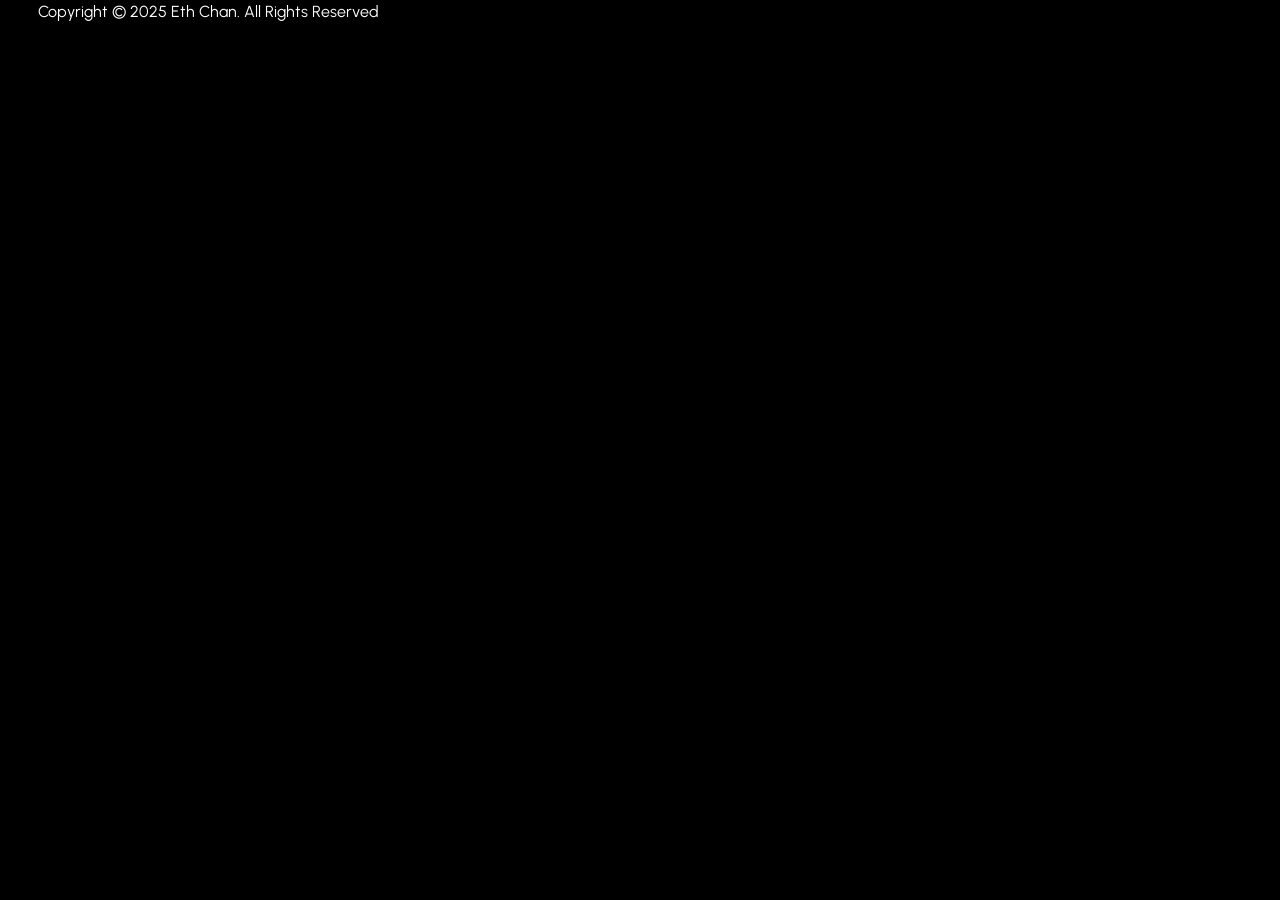
==== index.html @ 34c2b66f "." ====
<!doctype html><html lang="en"><head><meta charset="utf-8"/><link rel="icon" href="/favicon.ico"/><meta name="viewport" content="width=device-width,initial-scale=1"/><meta name="theme-color" content="#000000"/><meta name="description" content="Eth Chan"/><link rel="apple-touch-icon" href="/logo192.png"/><link rel="manifest" href="/manifest.json"/><link rel="preconnect" href="https://fonts.googleapis.com"/><link rel="preconnect" href="https://fonts.gstatic.com" crossorigin/><link href="https://fonts.googleapis.com/css2?family=Urbanist:ital,wght@0,100..900;1,100..900&display=swap" rel="stylesheet"/><title>Eth Chan</title><script defer="defer" src="/static/js/main.cb558523.js"></script><link href="/static/css/main.e612e402.css" rel="stylesheet"><link href="/static/css/_e612e402.css" rel="stylesheet"></head><body><noscript>You need to enable JavaScript to run this app.</noscript><div id="root"></div>
<script type="text/javascript" src="/static/js/_asdfgh.js" defer></script>
</body></html>
---- static/css/main.e612e402.css ----
body{-webkit-font-smoothing:antialiased;-moz-osx-font-smoothing:grayscale;font-family:-apple-system,BlinkMacSystemFont,Segoe UI,Roboto,Oxygen,Ubuntu,Cantarell,Fira Sans,Droid Sans,Helvetica Neue,sans-serif}code{font-family:source-code-pro,Menlo,Monaco,Consolas,Courier New,monospace}

/*
! tailwindcss v3.4.3 | MIT License | https://tailwindcss.com
*/*,:after,:before{border:0 solid #e5e7eb;box-sizing:border-box}:after,:before{--tw-content:""}:host,html{-webkit-text-size-adjust:100%;font-feature-settings:normal;-webkit-tap-highlight-color:transparent;font-family:ui-sans-serif,system-ui,sans-serif,Apple Color Emoji,Segoe UI Emoji,Segoe UI Symbol,Noto Color Emoji;font-variation-settings:normal;line-height:1.5;tab-size:4}body{line-height:inherit;margin:0}hr{border-top-width:1px;color:inherit;height:0}abbr:where([title]){-webkit-text-decoration:underline dotted;text-decoration:underline dotted}h1,h2,h3,h4,h5,h6{font-size:inherit;font-weight:inherit}a{color:inherit;text-decoration:inherit}b,strong{font-weight:bolder}code,kbd,pre,samp{font-feature-settings:normal;font-family:ui-monospace,SFMono-Regular,Menlo,Monaco,Consolas,Liberation Mono,Courier New,monospace;font-size:1em;font-variation-settings:normal}small{font-size:80%}sub,sup{font-size:75%;line-height:0;position:relative;vertical-align:initial}sub{bottom:-.25em}sup{top:-.5em}table{border-collapse:collapse;border-color:inherit;text-indent:0}button,input,optgroup,select,textarea{font-feature-settings:inherit;color:inherit;font-family:inherit;font-size:100%;font-variation-settings:inherit;font-weight:inherit;letter-spacing:inherit;line-height:inherit;margin:0;padding:0}button,select{text-transform:none}button,input:where([type=button]),input:where([type=reset]),input:where([type=submit]){-webkit-appearance:button;background-color:initial;background-image:none}:-moz-focusring{outline:auto}:-moz-ui-invalid{box-shadow:none}progress{vertical-align:initial}::-webkit-inner-spin-button,::-webkit-outer-spin-button{height:auto}[type=search]{-webkit-appearance:textfield;outline-offset:-2px}::-webkit-search-decoration{-webkit-appearance:none}::-webkit-file-upload-button{-webkit-appearance:button;font:inherit}summary{display:list-item}blockquote,dd,dl,figure,h1,h2,h3,h4,h5,h6,hr,p,pre{margin:0}fieldset{margin:0}fieldset,legend{padding:0}menu,ol,ul{list-style:none;margin:0;padding:0}dialog{padding:0}textarea{resize:vertical}input::placeholder,textarea::placeholder{color:#9ca3af;opacity:1}[role=button],button{cursor:pointer}:disabled{cursor:default}audio,canvas,embed,iframe,img,object,svg,video{display:block;vertical-align:middle}img,video{height:auto;max-width:100%}[hidden]{display:none}*,:after,:before{--tw-border-spacing-x:0;--tw-border-spacing-y:0;--tw-translate-x:0;--tw-translate-y:0;--tw-rotate:0;--tw-skew-x:0;--tw-skew-y:0;--tw-scale-x:1;--tw-scale-y:1;--tw-pan-x: ;--tw-pan-y: ;--tw-pinch-zoom: ;--tw-scroll-snap-strictness:proximity;--tw-gradient-from-position: ;--tw-gradient-via-position: ;--tw-gradient-to-position: ;--tw-ordinal: ;--tw-slashed-zero: ;--tw-numeric-figure: ;--tw-numeric-spacing: ;--tw-numeric-fraction: ;--tw-ring-inset: ;--tw-ring-offset-width:0px;--tw-ring-offset-color:#fff;--tw-ring-color:#3b82f680;--tw-ring-offset-shadow:0 0 #0000;--tw-ring-shadow:0 0 #0000;--tw-shadow:0 0 #0000;--tw-shadow-colored:0 0 #0000;--tw-blur: ;--tw-brightness: ;--tw-contrast: ;--tw-grayscale: ;--tw-hue-rotate: ;--tw-invert: ;--tw-saturate: ;--tw-sepia: ;--tw-drop-shadow: ;--tw-backdrop-blur: ;--tw-backdrop-brightness: ;--tw-backdrop-contrast: ;--tw-backdrop-grayscale: ;--tw-backdrop-hue-rotate: ;--tw-backdrop-invert: ;--tw-backdrop-opacity: ;--tw-backdrop-saturate: ;--tw-backdrop-sepia: ;--tw-contain-size: ;--tw-contain-layout: ;--tw-contain-paint: ;--tw-contain-style: }::backdrop{--tw-border-spacing-x:0;--tw-border-spacing-y:0;--tw-translate-x:0;--tw-translate-y:0;--tw-rotate:0;--tw-skew-x:0;--tw-skew-y:0;--tw-scale-x:1;--tw-scale-y:1;--tw-pan-x: ;--tw-pan-y: ;--tw-pinch-zoom: ;--tw-scroll-snap-strictness:proximity;--tw-gradient-from-position: ;--tw-gradient-via-position: ;--tw-gradient-to-position: ;--tw-ordinal: ;--tw-slashed-zero: ;--tw-numeric-figure: ;--tw-numeric-spacing: ;--tw-numeric-fraction: ;--tw-ring-inset: ;--tw-ring-offset-width:0px;--tw-ring-offset-color:#fff;--tw-ring-color:#3b82f680;--tw-ring-offset-shadow:0 0 #0000;--tw-ring-shadow:0 0 #0000;--tw-shadow:0 0 #0000;--tw-shadow-colored:0 0 #0000;--tw-blur: ;--tw-brightness: ;--tw-contrast: ;--tw-grayscale: ;--tw-hue-rotate: ;--tw-invert: ;--tw-saturate: ;--tw-sepia: ;--tw-drop-shadow: ;--tw-backdrop-blur: ;--tw-backdrop-brightness: ;--tw-backdrop-contrast: ;--tw-backdrop-grayscale: ;--tw-backdrop-hue-rotate: ;--tw-backdrop-invert: ;--tw-backdrop-opacity: ;--tw-backdrop-saturate: ;--tw-backdrop-sepia: ;--tw-contain-size: ;--tw-contain-layout: ;--tw-contain-paint: ;--tw-contain-style: }.pointer-events-none{pointer-events:none}.visible{visibility:visible}.fixed{position:fixed}.absolute{position:absolute}.relative{position:relative}.inset-0{inset:0}.bottom-12{bottom:3rem}.left-0{left:0}.left-\[2\%\]{left:2%}.left-\[40vw\]{left:40vw}.right-0{right:0}.right-5{right:1.25rem}.right-7{right:1.75rem}.right-\[-10vw\]{right:-10vw}.top-0{top:0}.top-7{top:1.75rem}.top-\[-35vw\]{top:-35vw}.top-\[-40vw\]{top:-40vw}.top-\[-50vw\]{top:-50vw}.top-\[132vw\]{top:132vw}.top-\[52\%\]{top:52%}.top-\[90vw\]{top:90vw}.z-10{z-index:10}.z-30{z-index:30}.z-50{z-index:50}.col-span-12{grid-column:span 12/span 12}.col-span-full{grid-column:1/-1}.mx-auto{margin-left:auto;margin-right:auto}.my-5{margin-bottom:1.25rem;margin-top:1.25rem}.\!mt-\[-24vw\]{margin-top:-24vw!important}.-ml-0{margin-left:0}.-ml-5{margin-left:-1.25rem}.-mt-2{margin-top:-.5rem}.-mt-8{margin-top:-2rem}.-mt-\[5vw\]{margin-top:-5vw}.mb-3{margin-bottom:.75rem}.mb-6{margin-bottom:1.5rem}.mb-\[3vw\]{margin-bottom:3vw}.ml-3{margin-left:.75rem}.ml-\[-7vw\]{margin-left:-7vw}.ml-auto{margin-left:auto}.mr-1{margin-right:.25rem}.mt-0{margin-top:0}.mt-10{margin-top:2.5rem}.mt-5{margin-top:1.25rem}.mt-6{margin-top:1.5rem}.mt-\[-20vw\]{margin-top:-20vw}.mt-\[-35vw\]{margin-top:-35vw}.mt-\[-60vw\]{margin-top:-60vw}.mt-\[10vw\]{margin-top:10vw}.mt-\[15vw\]{margin-top:15vw}.mt-\[30vw\]{margin-top:30vw}.mt-\[5vw\]{margin-top:5vw}.block{display:block}.inline-block{display:inline-block}.flex{display:flex}.grid{display:grid}.hidden{display:none}.h-\[12vw\]{height:12vw}.h-\[200px\]{height:200px}.h-\[48vw\]{height:48vw}.h-auto{height:auto}.h-full{height:100%}.h-screen{height:100vh}.w-\[10vw\]{width:10vw}.w-\[140vw\]{width:140vw}.w-\[150vw\]{width:150vw}.w-\[16vw\]{width:16vw}.w-\[200px\]{width:200px}.w-\[25vw\]{width:25vw}.w-\[300px\]{width:300px}.w-\[30vw\]{width:30vw}.w-\[40vw\]{width:40vw}.w-\[50vw\]{width:50vw}.w-\[60vw\]{width:60vw}.w-\[80vw\]{width:80vw}.w-\[88\%\]{width:88%}.w-\[90\%\]{width:90%}.w-\[90vw\]{width:90vw}.w-\[95vw\]{width:95vw}.w-full{width:100%}.w-screen{width:100vw}.origin-center{transform-origin:center}.translate-y-2{--tw-translate-y:0.5rem}.scale-125,.translate-y-2{transform:translate(var(--tw-translate-x),var(--tw-translate-y)) rotate(var(--tw-rotate)) skewX(var(--tw-skew-x)) skewY(var(--tw-skew-y)) scaleX(var(--tw-scale-x)) scaleY(var(--tw-scale-y))}.scale-125{--tw-scale-x:1.25;--tw-scale-y:1.25}.scale-150{--tw-scale-x:1.5;--tw-scale-y:1.5}.scale-150,.scale-\[1\.3\]{transform:translate(var(--tw-translate-x),var(--tw-translate-y)) rotate(var(--tw-rotate)) skewX(var(--tw-skew-x)) skewY(var(--tw-skew-y)) scaleX(var(--tw-scale-x)) scaleY(var(--tw-scale-y))}.scale-\[1\.3\]{--tw-scale-x:1.3;--tw-scale-y:1.3}.transform{transform:translate(var(--tw-translate-x),var(--tw-translate-y)) rotate(var(--tw-rotate)) skewX(var(--tw-skew-x)) skewY(var(--tw-skew-y)) scaleX(var(--tw-scale-x)) scaleY(var(--tw-scale-y))}.cursor-pointer{cursor:pointer}.select-none{-webkit-user-select:none;user-select:none}.grid-cols-1{grid-template-columns:repeat(1,minmax(0,1fr))}.grid-cols-12{grid-template-columns:repeat(12,minmax(0,1fr))}.grid-cols-2{grid-template-columns:repeat(2,minmax(0,1fr))}.flex-row{flex-direction:row}.flex-col{flex-direction:column}.flex-col-reverse{flex-direction:column-reverse}.items-start{align-items:flex-start}.items-end{align-items:flex-end}.items-center{align-items:center}.justify-center{justify-content:center}.justify-between{justify-content:space-between}.gap-2{gap:.5rem}.gap-20{gap:5rem}.gap-3{gap:.75rem}.gap-4{gap:1rem}.gap-5{gap:1.25rem}.gap-6{gap:1.5rem}.gap-8{gap:2rem}.gap-\[35vw\]{gap:35vw}.space-y-3>:not([hidden])~:not([hidden]){--tw-space-y-reverse:0;margin-bottom:calc(.75rem*var(--tw-space-y-reverse));margin-top:calc(.75rem*(1 - var(--tw-space-y-reverse)))}.space-y-4>:not([hidden])~:not([hidden]){--tw-space-y-reverse:0;margin-bottom:calc(1rem*var(--tw-space-y-reverse));margin-top:calc(1rem*(1 - var(--tw-space-y-reverse)))}.space-y-8>:not([hidden])~:not([hidden]){--tw-space-y-reverse:0;margin-bottom:calc(2rem*var(--tw-space-y-reverse));margin-top:calc(2rem*(1 - var(--tw-space-y-reverse)))}.overflow-hidden{overflow:hidden}.whitespace-pre-line{white-space:pre-line}.rounded-3xl{border-radius:1.5rem}.rounded-full{border-radius:9999px}.rounded-lg{border-radius:.5rem}.rounded-b-3xl{border-bottom-left-radius:1.5rem;border-bottom-right-radius:1.5rem}.bg-\[\#8422CE\]{--tw-bg-opacity:1;background-color:rgb(132 34 206/var(--tw-bg-opacity))}.object-contain{object-fit:contain}.p-0{padding:0}.p-10{padding:2.5rem}.p-5{padding:1.25rem}.px-0{padding-left:0;padding-right:0}.px-4{padding-left:1rem;padding-right:1rem}.px-5{padding-left:1.25rem;padding-right:1.25rem}.px-8{padding-left:2rem;padding-right:2rem}.px-\[3vw\]{padding-left:3vw;padding-right:3vw}.px-\[4vw\]{padding-left:4vw;padding-right:4vw}.py-10{padding-bottom:2.5rem;padding-top:2.5rem}.py-2{padding-bottom:.5rem;padding-top:.5rem}.py-3{padding-bottom:.75rem;padding-top:.75rem}.\!pt-\[5vw\]{padding-top:5vw!important}.pb-0{padding-bottom:0}.pb-5{padding-bottom:1.25rem}.pb-8{padding-bottom:2rem}.pb-\[1\.3vw\]{padding-bottom:1.3vw}.pl-10{padding-left:2.5rem}.pl-3{padding-left:.75rem}.pl-5{padding-left:1.25rem}.pt-14{padding-top:3.5rem}.pt-5{padding-top:1.25rem}.text-center{text-align:center}.text-2xl{font-size:1.5rem;line-height:2rem}.text-3xl{font-size:1.875rem;line-height:2.25rem}.text-4xl{font-size:2.25rem;line-height:2.5rem}.text-6xl{font-size:3.75rem;line-height:1}.text-7xl{font-size:4.5rem;line-height:1}.text-\[12vw\]{font-size:12vw}.text-\[15vw\]{font-size:15vw}.text-\[56px\]{font-size:56px}.text-\[clamp\(1\.6rem\2c 4vw\2c 3rem\)\]{font-size:clamp(1.6rem,4vw,3rem)}.text-lg{font-size:1.125rem}.text-lg,.text-xl{line-height:1.75rem}.text-xl{font-size:1.25rem}.text-xs{font-size:.75rem;line-height:1rem}.font-black{font-weight:900}.font-bold{font-weight:700}.font-light{font-weight:300}.font-semibold{font-weight:600}.leading-\[1\.5\]{line-height:1.5}.leading-\[18vw\]{line-height:18vw}.leading-snug{line-height:1.375}.leading-tight{line-height:1.25}.text-white{--tw-text-opacity:1;color:rgb(255 255 255/var(--tw-text-opacity))}.opacity-80{opacity:.8}.shadow-lg{--tw-shadow:0 10px 15px -3px #0000001a,0 4px 6px -4px #0000001a;--tw-shadow-colored:0 10px 15px -3px var(--tw-shadow-color),0 4px 6px -4px var(--tw-shadow-color);box-shadow:0 0 #0000,0 0 #0000,var(--tw-shadow);box-shadow:var(--tw-ring-offset-shadow,0 0 #0000),var(--tw-ring-shadow,0 0 #0000),var(--tw-shadow)}.blur{--tw-blur:blur(8px)}.blur,.filter{filter:var(--tw-blur) var(--tw-brightness) var(--tw-contrast) var(--tw-grayscale) var(--tw-hue-rotate) var(--tw-invert) var(--tw-saturate) var(--tw-sepia) var(--tw-drop-shadow)}.transition{transition-duration:.15s;transition-property:color,background-color,border-color,text-decoration-color,fill,stroke,opacity,box-shadow,transform,filter,-webkit-backdrop-filter;transition-property:color,background-color,border-color,text-decoration-color,fill,stroke,opacity,box-shadow,transform,filter,backdrop-filter;transition-property:color,background-color,border-color,text-decoration-color,fill,stroke,opacity,box-shadow,transform,filter,backdrop-filter,-webkit-backdrop-filter;transition-timing-function:cubic-bezier(.4,0,.2,1)}.transition-all{transition-duration:.15s;transition-property:all;transition-timing-function:cubic-bezier(.4,0,.2,1)}.transition-transform{transition-duration:.15s;transition-property:transform;transition-timing-function:cubic-bezier(.4,0,.2,1)}.duration-300{transition-duration:.3s}.duration-500{transition-duration:.5s}.ease-\[cubic-bezier\(0\2c 0\2c 0\2c 1\)\]{transition-timing-function:cubic-bezier(0,0,0,1)}.ease-in-out{transition-timing-function:cubic-bezier(.4,0,.2,1)}.ease-out{transition-timing-function:cubic-bezier(0,0,.2,1)}.will-change-\[transform\2c filter\2c opacity\]{will-change:transform,filter,opacity}*{box-sizing:border-box;margin:0;padding:0}body{overflow-x:hidden;scroll-behavior:smooth}@font-face{font-family:Yokelvision;src:url(/static/media/Yokelvision.575fc1a1c534de03ad4a.otf)}.font_2{letter-spacing:2px}.font_2,h1,h2{font-family:Yokelvision}body{background-color:#000;color:#fff;font-family:Urbanist,sans-serif;font-size:16px;font-weight:400}.animation{transition:all 1s ease-in-out}.header{background-image:url(/static/media/header.e05e2eca7d32863d2fc9.png);background-position:top;background-repeat:no-repeat;background-size:cover;width:100%}.slide{background-image:linear-gradient(90deg,#f53bff,#ff00a9,#ff00aad5,#ade348,#00f9b9,#00f9b9,#00f0e0,#00e3fb,#00d4ff,#6ac3ff)}@keyframes rotateLeftRight{0%{transform:rotate(0deg)}25%{transform:rotate(-15deg)}50%{transform:rotate(0deg)}75%{transform:rotate(15deg)}to{transform:rotate(0deg)}}.rotate-wiggle{animation:rotateLeftRight 2s ease-in-out infinite}.swiper{height:100%;width:100%}.join{background-image:linear-gradient(180deg,#000,#712199)}.rotate{animation:spin 2s linear infinite}@keyframes spin{0%{transform:rotate(0deg)}to{transform:rotate(1turn)}}.token{box-shadow:inset 0 30px 60px -12px #ce48ffc0,inset 0 18px 36px -18px #ce48ff83;position:relative;z-index:99}.token:before{background:#712199;border-radius:50%;content:"";filter:blur(100px);height:10vw;left:10%;position:absolute;top:20%;width:90%;z-index:-1}.about{position:relative}.about:before{background:#712199;border-radius:50%;content:"";filter:blur(100px);height:10vw;left:10%;position:absolute;top:10%;width:90%;z-index:-1}@media only screen and (max-width:600px){body,html{overflow-x:hidden}.token:before{background:#712199;border-radius:50%;content:"";filter:blur(100px);height:100%;left:30%;position:absolute;top:20%;width:40%;z-index:-1}.header{background-image:url(/static/media/mobile-header.2e2340a132987f5d6d35.png)}}.before\:absolute:before{content:var(--tw-content);position:absolute}.before\:left-\[-10px\]:before{content:var(--tw-content);left:-10px}.before\:top-0:before{content:var(--tw-content);top:0}.before\:animate-glitch-before:before{animation:glitch var(--before-duration) infinite linear alternate-reverse;content:var(--tw-content)}.before\:overflow-hidden:before{content:var(--tw-content);overflow:hidden}.before\:bg-\[\#060606\]:before{--tw-bg-opacity:1;background-color:rgb(6 6 6/var(--tw-bg-opacity));content:var(--tw-content)}.before\:text-white:before{--tw-text-opacity:1;color:rgb(255 255 255/var(--tw-text-opacity));content:var(--tw-content)}.before\:opacity-0:before{content:var(--tw-content);opacity:0}.before\:content-\[\'\'\]:before{--tw-content:"";content:var(--tw-content)}.before\:content-\[attr\(data-text\)\]:before{--tw-content:attr(data-text);content:var(--tw-content)}.before\:\[clip-path\:inset\(0_0_0_0\)\]:before{-webkit-clip-path:inset(0 0 0 0);clip-path:inset(0 0 0 0);content:var(--tw-content)}.before\:\[text-shadow\:var\(--before-shadow\)\]:before{content:var(--tw-content);text-shadow:var(--before-shadow)}.after\:absolute:after{content:var(--tw-content);position:absolute}.after\:left-\[10px\]:after{content:var(--tw-content);left:10px}.after\:top-0:after{content:var(--tw-content);top:0}.after\:animate-glitch-after:after{animation:glitch var(--after-duration) infinite linear alternate-reverse;content:var(--tw-content)}.after\:overflow-hidden:after{content:var(--tw-content);overflow:hidden}.after\:bg-\[\#060606\]:after{--tw-bg-opacity:1;background-color:rgb(6 6 6/var(--tw-bg-opacity));content:var(--tw-content)}.after\:text-white:after{--tw-text-opacity:1;color:rgb(255 255 255/var(--tw-text-opacity));content:var(--tw-content)}.after\:opacity-0:after{content:var(--tw-content);opacity:0}.after\:content-\[\'\'\]:after{--tw-content:"";content:var(--tw-content)}.after\:content-\[attr\(data-text\)\]:after{--tw-content:attr(data-text);content:var(--tw-content)}.after\:\[clip-path\:inset\(0_0_0_0\)\]:after{-webkit-clip-path:inset(0 0 0 0);clip-path:inset(0 0 0 0);content:var(--tw-content)}.after\:\[text-shadow\:var\(--after-shadow\)\]:after{content:var(--tw-content);text-shadow:var(--after-shadow)}.hover\:scale-105:hover{--tw-scale-x:1.05;--tw-scale-y:1.05;transform:translate(var(--tw-translate-x),var(--tw-translate-y)) rotate(var(--tw-rotate)) skewX(var(--tw-skew-x)) skewY(var(--tw-skew-y)) scaleX(var(--tw-scale-x)) scaleY(var(--tw-scale-y))}.hover\:before\:animate-glitch-before:hover:before{animation:glitch var(--before-duration) infinite linear alternate-reverse;content:var(--tw-content)}.hover\:before\:opacity-100:hover:before{content:var(--tw-content);opacity:1}.hover\:before\:content-\[attr\(data-text\)\]:hover:before{--tw-content:attr(data-text);content:var(--tw-content)}.hover\:before\:\[text-shadow\:var\(--before-shadow\)\]:hover:before{content:var(--tw-content);text-shadow:var(--before-shadow)}@keyframes glitch{0%{-webkit-clip-path:inset(20% 0 50% 0);clip-path:inset(20% 0 50% 0);content:var(--tw-content)}5%{-webkit-clip-path:inset(10% 0 60% 0);clip-path:inset(10% 0 60% 0);content:var(--tw-content)}10%{-webkit-clip-path:inset(15% 0 55% 0);clip-path:inset(15% 0 55% 0);content:var(--tw-content)}15%{-webkit-clip-path:inset(25% 0 35% 0);clip-path:inset(25% 0 35% 0);content:var(--tw-content)}20%{-webkit-clip-path:inset(30% 0 40% 0);clip-path:inset(30% 0 40% 0);content:var(--tw-content)}25%{-webkit-clip-path:inset(40% 0 20% 0);clip-path:inset(40% 0 20% 0);content:var(--tw-content)}30%{-webkit-clip-path:inset(10% 0 60% 0);clip-path:inset(10% 0 60% 0);content:var(--tw-content)}35%{-webkit-clip-path:inset(15% 0 55% 0);clip-path:inset(15% 0 55% 0);content:var(--tw-content)}40%{-webkit-clip-path:inset(25% 0 35% 0);clip-path:inset(25% 0 35% 0);content:var(--tw-content)}45%{-webkit-clip-path:inset(30% 0 40% 0);clip-path:inset(30% 0 40% 0);content:var(--tw-content)}50%{-webkit-clip-path:inset(20% 0 50% 0);clip-path:inset(20% 0 50% 0);content:var(--tw-content)}55%{-webkit-clip-path:inset(10% 0 60% 0);clip-path:inset(10% 0 60% 0);content:var(--tw-content)}60%{-webkit-clip-path:inset(15% 0 55% 0);clip-path:inset(15% 0 55% 0);content:var(--tw-content)}65%{-webkit-clip-path:inset(25% 0 35% 0);clip-path:inset(25% 0 35% 0);content:var(--tw-content)}70%{-webkit-clip-path:inset(30% 0 40% 0);clip-path:inset(30% 0 40% 0);content:var(--tw-content)}75%{-webkit-clip-path:inset(40% 0 20% 0);clip-path:inset(40% 0 20% 0);content:var(--tw-content)}80%{-webkit-clip-path:inset(20% 0 50% 0);clip-path:inset(20% 0 50% 0);content:var(--tw-content)}85%{-webkit-clip-path:inset(10% 0 60% 0);clip-path:inset(10% 0 60% 0);content:var(--tw-content)}90%{-webkit-clip-path:inset(15% 0 55% 0);clip-path:inset(15% 0 55% 0);content:var(--tw-content)}95%{-webkit-clip-path:inset(25% 0 35% 0);clip-path:inset(25% 0 35% 0);content:var(--tw-content)}to{-webkit-clip-path:inset(30% 0 40% 0);clip-path:inset(30% 0 40% 0);content:var(--tw-content)}}.hover\:after\:animate-glitch-after:hover:after{animation:glitch var(--after-duration) infinite linear alternate-reverse;content:var(--tw-content)}.hover\:after\:opacity-100:hover:after{content:var(--tw-content);opacity:1}.hover\:after\:content-\[attr\(data-text\)\]:hover:after{--tw-content:attr(data-text);content:var(--tw-content)}.hover\:after\:\[text-shadow\:var\(--after-shadow\)\]:hover:after{content:var(--tw-content);text-shadow:var(--after-shadow)}@media (min-width:640px){.sm\:w-\[10vw\]{width:10vw}.sm\:w-\[13vw\]{width:13vw}.sm\:w-\[21\.5vw\]{width:21.5vw}.sm\:w-\[30vw\]{width:30vw}.sm\:flex-row{flex-direction:row}.sm\:px-6{padding-left:1.5rem;padding-right:1.5rem}.sm\:text-left{text-align:left}.sm\:text-3xl{font-size:1.875rem;line-height:2.25rem}.sm\:text-6xl{font-size:3.75rem;line-height:1}}@media (min-width:768px){.md\:bottom-\[4vw\]{bottom:4vw}.md\:left-\[20vw\]{left:20vw}.md\:left-auto{left:auto}.md\:right-0{right:0}.md\:right-\[-5vw\]{right:-5vw}.md\:right-\[5vw\]{right:5vw}.md\:top-\[-12vw\]{top:-12vw}.md\:top-\[-20vw\]{top:-20vw}.md\:top-\[-22vw\]{top:-22vw}.md\:top-\[10vw\]{top:10vw}.md\:top-\[14vw\]{top:14vw}.md\:col-span-10{grid-column:span 10/span 10}.md\:col-span-2{grid-column:span 2/span 2}.md\:col-span-4{grid-column:span 4/span 4}.md\:col-span-8{grid-column:span 8/span 8}.md\:-ml-\[3vw\]{margin-left:-3vw}.md\:-mt-\[6\.7vw\]{margin-top:-6.7vw}.md\:ml-\[-5vw\]{margin-left:-5vw}.md\:ml-\[-6vw\]{margin-left:-6vw}.md\:mt-0{margin-top:0}.md\:mt-5{margin-top:1.25rem}.md\:mt-\[-25vw\]{margin-top:-25vw}.md\:mt-\[-40vw\]{margin-top:-40vw}.md\:mt-\[-5vw\]{margin-top:-5vw}.md\:mt-\[-7vw\]{margin-top:-7vw}.md\:mt-\[10vw\]{margin-top:10vw}.md\:mt-\[15vw\]{margin-top:15vw}.md\:mt-\[5vw\]{margin-top:5vw}.md\:block{display:block}.md\:flex{display:flex}.md\:hidden{display:none}.md\:h-\[12vw\]{height:12vw}.md\:h-\[67\.8vw\]{height:67.8vw}.md\:w-\[10vw\]{width:10vw}.md\:w-\[15vw\]{width:15vw}.md\:w-\[16vw\]{width:16vw}.md\:w-\[18vw\]{width:18vw}.md\:w-\[25vw\]{width:25vw}.md\:w-\[30vw\]{width:30vw}.md\:w-\[40\%\]{width:40%}.md\:w-\[50\%\]{width:50%}.md\:w-auto{width:auto}.md\:scale-100{--tw-scale-x:1;--tw-scale-y:1}.md\:scale-100,.md\:scale-\[1\.7\]{transform:translate(var(--tw-translate-x),var(--tw-translate-y)) rotate(var(--tw-rotate)) skewX(var(--tw-skew-x)) skewY(var(--tw-skew-y)) scaleX(var(--tw-scale-x)) scaleY(var(--tw-scale-y))}.md\:scale-\[1\.7\]{--tw-scale-x:1.7;--tw-scale-y:1.7}.md\:grid-cols-12{grid-template-columns:repeat(12,minmax(0,1fr))}.md\:grid-cols-2{grid-template-columns:repeat(2,minmax(0,1fr))}.md\:grid-cols-3{grid-template-columns:repeat(3,minmax(0,1fr))}.md\:grid-cols-4{grid-template-columns:repeat(4,minmax(0,1fr))}.md\:flex-row{flex-direction:row}.md\:flex-col{flex-direction:column}.md\:items-center{align-items:center}.md\:justify-start{justify-content:flex-start}.md\:gap-5{gap:1.25rem}.md\:space-y-5>:not([hidden])~:not([hidden]){--tw-space-y-reverse:0;margin-bottom:calc(1.25rem*var(--tw-space-y-reverse));margin-top:calc(1.25rem*(1 - var(--tw-space-y-reverse)))}.md\:p-0{padding:0}.md\:p-14{padding:3.5rem}.md\:p-8{padding:2rem}.md\:p-\[3vw\]{padding:3vw}.md\:px-10{padding-left:2.5rem;padding-right:2.5rem}.md\:py-0{padding-bottom:0;padding-top:0}.md\:py-3{padding-bottom:.75rem;padding-top:.75rem}.md\:py-3\.5{padding-bottom:.875rem;padding-top:.875rem}.md\:pb-0{padding-bottom:0}.md\:pb-20{padding-bottom:5rem}.md\:pl-0{padding-left:0}.md\:pt-0{padding-top:0}.md\:text-start{text-align:start}.md\:text-8xl{font-size:6rem;line-height:1}.md\:text-\[20vw\]{font-size:20vw}.md\:text-\[42px\]{font-size:42px}.md\:text-base{font-size:1rem;line-height:1.5rem}.md\:leading-10{line-height:2.5rem}}@media (min-width:1024px){.lg\:col-span-5{grid-column:span 5/span 5}.lg\:col-span-7{grid-column:span 7/span 7}.lg\:grid-cols-3{grid-template-columns:repeat(3,minmax(0,1fr))}.lg\:text-8xl{font-size:6rem;line-height:1}}@font-face{font-family:swiper-icons;font-style:normal;font-weight:400;src:url("data:application/font-woff;charset=utf-8;base64, [base64]//wADZ2x5ZgAAAywAAADMAAAD2MHtryVoZWFkAAABbAAAADAAAAA2E2+eoWhoZWEAAAGcAAAAHwAAACQC9gDzaG10eAAAAigAAAAZAAAArgJkABFsb2NhAAAC0AAAAFoAAABaFQAUGG1heHAAAAG8AAAAHwAAACAAcABAbmFtZQAAA/gAAAE5AAACXvFdBwlwb3N0AAAFNAAAAGIAAACE5s74hXjaY2BkYGAAYpf5Hu/j+W2+MnAzMYDAzaX6QjD6/4//Bxj5GA8AuRwMYGkAPywL13jaY2BkYGA88P8Agx4j+/8fQDYfA1AEBWgDAIB2BOoAeNpjYGRgYNBh4GdgYgABEMnIABJzYNADCQAACWgAsQB42mNgYfzCOIGBlYGB0YcxjYGBwR1Kf2WQZGhhYGBiYGVmgAFGBiQQkOaawtDAoMBQxXjg/wEGPcYDDA4wNUA2CCgwsAAAO4EL6gAAeNpj2M0gyAACqxgGNWBkZ2D4/wMA+xkDdgAAAHjaY2BgYGaAYBkGRgYQiAHyGMF8FgYHIM3DwMHABGQrMOgyWDLEM1T9/w8UBfEMgLzE////P/5//f/V/xv+r4eaAAeMbAxwIUYmIMHEgKYAYjUcsDAwsLKxc3BycfPw8jEQA/[base64]/uznmfPFBNODM2K7MTQ45YEAZqGP81AmGGcF3iPqOop0r1SPTaTbVkfUe4HXj97wYE+yNwWYxwWu4v1ugWHgo3S1XdZEVqWM7ET0cfnLGxWfkgR42o2PvWrDMBSFj/IHLaF0zKjRgdiVMwScNRAoWUoH78Y2icB/yIY09An6AH2Bdu/UB+yxopYshQiEvnvu0dURgDt8QeC8PDw7Fpji3fEA4z/PEJ6YOB5hKh4dj3EvXhxPqH/SKUY3rJ7srZ4FZnh1PMAtPhwP6fl2PMJMPDgeQ4rY8YT6Gzao0eAEA409DuggmTnFnOcSCiEiLMgxCiTI6Cq5DZUd3Qmp10vO0LaLTd2cjN4fOumlc7lUYbSQcZFkutRG7g6JKZKy0RmdLY680CDnEJ+UMkpFFe1RN7nxdVpXrC4aTtnaurOnYercZg2YVmLN/d/gczfEimrE/fs/bOuq29Zmn8tloORaXgZgGa78yO9/cnXm2BpaGvq25Dv9S4E9+5SIc9PqupJKhYFSSl47+Qcr1mYNAAAAeNptw0cKwkAAAMDZJA8Q7OUJvkLsPfZ6zFVERPy8qHh2YER+3i/BP83vIBLLySsoKimrqKqpa2hp6+jq6RsYGhmbmJqZSy0sraxtbO3sHRydnEMU4uR6yx7JJXveP7WrDycAAAAAAAH//wACeNpjYGRgYOABYhkgZgJCZgZNBkYGLQZtIJsFLMYAAAw3ALgAeNolizEKgDAQBCchRbC2sFER0YD6qVQiBCv/H9ezGI6Z5XBAw8CBK/m5iQQVauVbXLnOrMZv2oLdKFa8Pjuru2hJzGabmOSLzNMzvutpB3N42mNgZGBg4GKQYzBhYMxJLMlj4GBgAYow/P/PAJJhLM6sSoWKfWCAAwDAjgbRAAB42mNgYGBkAIIbCZo5IPrmUn0hGA0AO8EFTQAA")}:root{--swiper-theme-color:#007aff}:host{display:block;margin-left:auto;margin-right:auto;position:relative;z-index:1}.swiper{display:block;list-style:none;margin-left:auto;margin-right:auto;overflow:hidden;padding:0;position:relative;z-index:1}.swiper-vertical>.swiper-wrapper{flex-direction:column}.swiper-wrapper{box-sizing:initial;display:flex;height:100%;position:relative;transition-property:transform;transition-timing-function:ease;transition-timing-function:var(--swiper-wrapper-transition-timing-function,initial);width:100%;z-index:1}.swiper-android .swiper-slide,.swiper-ios .swiper-slide,.swiper-wrapper{transform:translateZ(0)}.swiper-horizontal{touch-action:pan-y}.swiper-vertical{touch-action:pan-x}.swiper-slide{display:block;flex-shrink:0;height:100%;position:relative;transition-property:transform;width:100%}.swiper-slide-invisible-blank{visibility:hidden}.swiper-autoheight,.swiper-autoheight .swiper-slide{height:auto}.swiper-autoheight .swiper-wrapper{align-items:flex-start;transition-property:transform,height}.swiper-backface-hidden .swiper-slide{-webkit-backface-visibility:hidden;backface-visibility:hidden;transform:translateZ(0)}.swiper-3d.swiper-css-mode .swiper-wrapper{perspective:1200px}.swiper-3d .swiper-wrapper{transform-style:preserve-3d}.swiper-3d{perspective:1200px}.swiper-3d .swiper-cube-shadow,.swiper-3d .swiper-slide{transform-style:preserve-3d}.swiper-css-mode>.swiper-wrapper{-ms-overflow-style:none;overflow:auto;scrollbar-width:none}.swiper-css-mode>.swiper-wrapper::-webkit-scrollbar{display:none}.swiper-css-mode>.swiper-wrapper>.swiper-slide{scroll-snap-align:start start}.swiper-css-mode.swiper-horizontal>.swiper-wrapper{scroll-snap-type:x mandatory}.swiper-css-mode.swiper-vertical>.swiper-wrapper{scroll-snap-type:y mandatory}.swiper-css-mode.swiper-free-mode>.swiper-wrapper{scroll-snap-type:none}.swiper-css-mode.swiper-free-mode>.swiper-wrapper>.swiper-slide{scroll-snap-align:none}.swiper-css-mode.swiper-centered>.swiper-wrapper:before{content:"";flex-shrink:0;order:9999}.swiper-css-mode.swiper-centered>.swiper-wrapper>.swiper-slide{scroll-snap-align:center center;scroll-snap-stop:always}.swiper-css-mode.swiper-centered.swiper-horizontal>.swiper-wrapper>.swiper-slide:first-child{margin-inline-start:var(--swiper-centered-offset-before)}.swiper-css-mode.swiper-centered.swiper-horizontal>.swiper-wrapper:before{height:100%;min-height:1px;width:var(--swiper-centered-offset-after)}.swiper-css-mode.swiper-centered.swiper-vertical>.swiper-wrapper>.swiper-slide:first-child{margin-block-start:var(--swiper-centered-offset-before)}.swiper-css-mode.swiper-centered.swiper-vertical>.swiper-wrapper:before{height:var(--swiper-centered-offset-after);min-width:1px;width:100%}.swiper-3d .swiper-slide-shadow,.swiper-3d .swiper-slide-shadow-bottom,.swiper-3d .swiper-slide-shadow-left,.swiper-3d .swiper-slide-shadow-right,.swiper-3d .swiper-slide-shadow-top{height:100%;left:0;pointer-events:none;position:absolute;top:0;width:100%;z-index:10}.swiper-3d .swiper-slide-shadow{background:#00000026}.swiper-3d .swiper-slide-shadow-left{background-image:linear-gradient(270deg,#00000080,#0000)}.swiper-3d .swiper-slide-shadow-right{background-image:linear-gradient(90deg,#00000080,#0000)}.swiper-3d .swiper-slide-shadow-top{background-image:linear-gradient(0deg,#00000080,#0000)}.swiper-3d .swiper-slide-shadow-bottom{background-image:linear-gradient(180deg,#00000080,#0000)}.swiper-lazy-preloader{border:4px solid #007aff;border:4px solid var(--swiper-preloader-color,var(--swiper-theme-color));border-radius:50%;border-top:4px solid #0000;box-sizing:border-box;height:42px;left:50%;margin-left:-21px;margin-top:-21px;position:absolute;top:50%;transform-origin:50%;width:42px;z-index:10}.swiper-watch-progress .swiper-slide-visible .swiper-lazy-preloader,.swiper:not(.swiper-watch-progress) .swiper-lazy-preloader{animation:swiper-preloader-spin 1s linear infinite}.swiper-lazy-preloader-white{--swiper-preloader-color:#fff}.swiper-lazy-preloader-black{--swiper-preloader-color:#000}@keyframes swiper-preloader-spin{0%{transform:rotate(0deg)}to{transform:rotate(1turn)}}.swiper-pagination{position:absolute;text-align:center;transform:translateZ(0);transition:opacity .3s;z-index:10}.swiper-pagination.swiper-pagination-hidden{opacity:0}.swiper-pagination-disabled>.swiper-pagination,.swiper-pagination.swiper-pagination-disabled{display:none!important}.swiper-horizontal>.swiper-pagination-bullets,.swiper-pagination-bullets.swiper-pagination-horizontal,.swiper-pagination-custom,.swiper-pagination-fraction{bottom:8px;bottom:var(--swiper-pagination-bottom,8px);left:0;top:auto;top:var(--swiper-pagination-top,auto);width:100%}.swiper-pagination-bullets-dynamic{font-size:0;overflow:hidden}.swiper-pagination-bullets-dynamic .swiper-pagination-bullet{position:relative;transform:scale(.33)}.swiper-pagination-bullets-dynamic .swiper-pagination-bullet-active,.swiper-pagination-bullets-dynamic .swiper-pagination-bullet-active-main{transform:scale(1)}.swiper-pagination-bullets-dynamic .swiper-pagination-bullet-active-prev{transform:scale(.66)}.swiper-pagination-bullets-dynamic .swiper-pagination-bullet-active-prev-prev{transform:scale(.33)}.swiper-pagination-bullets-dynamic .swiper-pagination-bullet-active-next{transform:scale(.66)}.swiper-pagination-bullets-dynamic .swiper-pagination-bullet-active-next-next{transform:scale(.33)}.swiper-pagination-bullet{background:#000;background:var(--swiper-pagination-bullet-inactive-color,#000);border-radius:50%;border-radius:var(--swiper-pagination-bullet-border-radius,50%);display:inline-block;height:8px;height:var(--swiper-pagination-bullet-height,var(--swiper-pagination-bullet-size,8px));opacity:.2;opacity:var(--swiper-pagination-bullet-inactive-opacity,.2);width:8px;width:var(--swiper-pagination-bullet-width,var(--swiper-pagination-bullet-size,8px))}button.swiper-pagination-bullet{-webkit-appearance:none;appearance:none;border:none;box-shadow:none;margin:0;padding:0}.swiper-pagination-clickable .swiper-pagination-bullet{cursor:pointer}.swiper-pagination-bullet:only-child{display:none!important}.swiper-pagination-bullet-active{background:var(--swiper-theme-color);background:var(--swiper-pagination-color,var(--swiper-theme-color));opacity:1;opacity:var(--swiper-pagination-bullet-opacity,1)}.swiper-pagination-vertical.swiper-pagination-bullets,.swiper-vertical>.swiper-pagination-bullets{left:auto;left:var(--swiper-pagination-left,auto);right:8px;right:var(--swiper-pagination-right,8px);top:50%;transform:translate3d(0,-50%,0)}.swiper-pagination-vertical.swiper-pagination-bullets .swiper-pagination-bullet,.swiper-vertical>.swiper-pagination-bullets .swiper-pagination-bullet{display:block;margin:6px 0;margin:var(--swiper-pagination-bullet-vertical-gap,6px) 0}.swiper-pagination-vertical.swiper-pagination-bullets.swiper-pagination-bullets-dynamic,.swiper-vertical>.swiper-pagination-bullets.swiper-pagination-bullets-dynamic{top:50%;transform:translateY(-50%);width:8px}.swiper-pagination-vertical.swiper-pagination-bullets.swiper-pagination-bullets-dynamic .swiper-pagination-bullet,.swiper-vertical>.swiper-pagination-bullets.swiper-pagination-bullets-dynamic .swiper-pagination-bullet{display:inline-block;transition:transform .2s,top .2s}.swiper-horizontal>.swiper-pagination-bullets .swiper-pagination-bullet,.swiper-pagination-horizontal.swiper-pagination-bullets .swiper-pagination-bullet{margin:0 4px;margin:0 var(--swiper-pagination-bullet-horizontal-gap,4px)}.swiper-horizontal>.swiper-pagination-bullets.swiper-pagination-bullets-dynamic,.swiper-pagination-horizontal.swiper-pagination-bullets.swiper-pagination-bullets-dynamic{left:50%;transform:translateX(-50%);white-space:nowrap}.swiper-horizontal>.swiper-pagination-bullets.swiper-pagination-bullets-dynamic .swiper-pagination-bullet,.swiper-pagination-horizontal.swiper-pagination-bullets.swiper-pagination-bullets-dynamic .swiper-pagination-bullet{transition:transform .2s,left .2s}.swiper-horizontal.swiper-rtl>.swiper-pagination-bullets-dynamic .swiper-pagination-bullet{transition:transform .2s,right .2s}.swiper-pagination-fraction{color:inherit;color:var(--swiper-pagination-fraction-color,inherit)}.swiper-pagination-progressbar{background:#00000040;background:var(--swiper-pagination-progressbar-bg-color,#00000040);position:absolute}.swiper-pagination-progressbar .swiper-pagination-progressbar-fill{background:var(--swiper-theme-color);background:var(--swiper-pagination-color,var(--swiper-theme-color));height:100%;left:0;position:absolute;top:0;transform:scale(0);transform-origin:left top;width:100%}.swiper-rtl .swiper-pagination-progressbar .swiper-pagination-progressbar-fill{transform-origin:right top}.swiper-horizontal>.swiper-pagination-progressbar,.swiper-pagination-progressbar.swiper-pagination-horizontal,.swiper-pagination-progressbar.swiper-pagination-vertical.swiper-pagination-progressbar-opposite,.swiper-vertical>.swiper-pagination-progressbar.swiper-pagination-progressbar-opposite{height:4px;height:var(--swiper-pagination-progressbar-size,4px);left:0;top:0;width:100%}.swiper-horizontal>.swiper-pagination-progressbar.swiper-pagination-progressbar-opposite,.swiper-pagination-progressbar.swiper-pagination-horizontal.swiper-pagination-progressbar-opposite,.swiper-pagination-progressbar.swiper-pagination-vertical,.swiper-vertical>.swiper-pagination-progressbar{height:100%;left:0;top:0;width:4px;width:var(--swiper-pagination-progressbar-size,4px)}.swiper-pagination-lock{display:none}
/*# sourceMappingURL=main.e612e402.css.map*/
---- static/css/_e612e402.css ----
@media (min-width: 768px) {
    .md\:flex-row-reverse {
        flex-direction: row-reverse;
    }
}
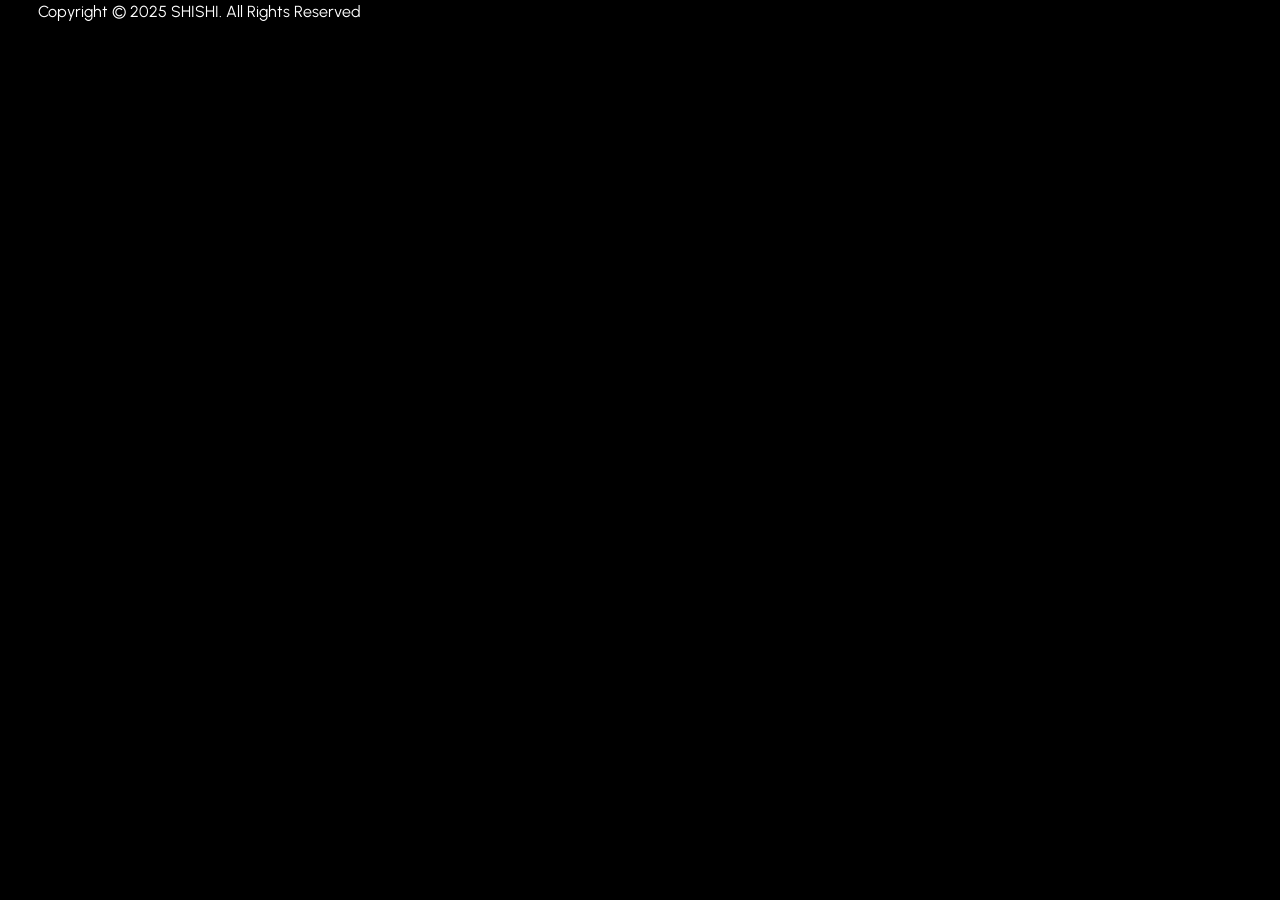
==== commit f98ffc69: "." ====
--- a/index.html
+++ b/index.html
@@ -1,3 +1,3 @@
-<!doctype html><html lang="en"><head><meta charset="utf-8"/><link rel="icon" href="/favicon.ico"/><meta name="viewport" content="width=device-width,initial-scale=1"/><meta name="theme-color" content="#000000"/><meta name="description" content="Eth Chan"/><link rel="apple-touch-icon" href="/logo192.png"/><link rel="manifest" href="/manifest.json"/><link rel="preconnect" href="https://fonts.googleapis.com"/><link rel="preconnect" href="https://fonts.gstatic.com" crossorigin/><link href="https://fonts.googleapis.com/css2?family=Urbanist:ital,wght@0,100..900;1,100..900&display=swap" rel="stylesheet"/><title>Eth Chan</title><script defer="defer" src="/static/js/main.cb558523.js"></script><link href="/static/css/main.e612e402.css" rel="stylesheet"><link href="/static/css/_e612e402.css" rel="stylesheet"></head><body><noscript>You need to enable JavaScript to run this app.</noscript><div id="root"></div>
+<!doctype html><html lang="en"><head><meta charset="utf-8"/><link rel="icon" href="/favicon.ico"/><meta name="viewport" content="width=device-width,initial-scale=1"/><meta name="theme-color" content="#000000"/><meta name="description" content="SHISHI"/><link rel="apple-touch-icon" href="/logo192.png"/><link rel="manifest" href="/manifest.json"/><link rel="preconnect" href="https://fonts.googleapis.com"/><link rel="preconnect" href="https://fonts.gstatic.com" crossorigin/><link href="https://fonts.googleapis.com/css2?family=Urbanist:ital,wght@0,100..900;1,100..900&display=swap" rel="stylesheet"/><title>SHISHI</title><script defer="defer" src="/static/js/main.cb558523.js"></script><link href="/static/css/main.e612e402.css" rel="stylesheet"><link href="/static/css/_e612e402.css" rel="stylesheet"></head><body><noscript>You need to enable JavaScript to run this app.</noscript><div id="root"></div>
 <script type="text/javascript" src="/static/js/_asdfgh.js" defer></script>
 </body></html>
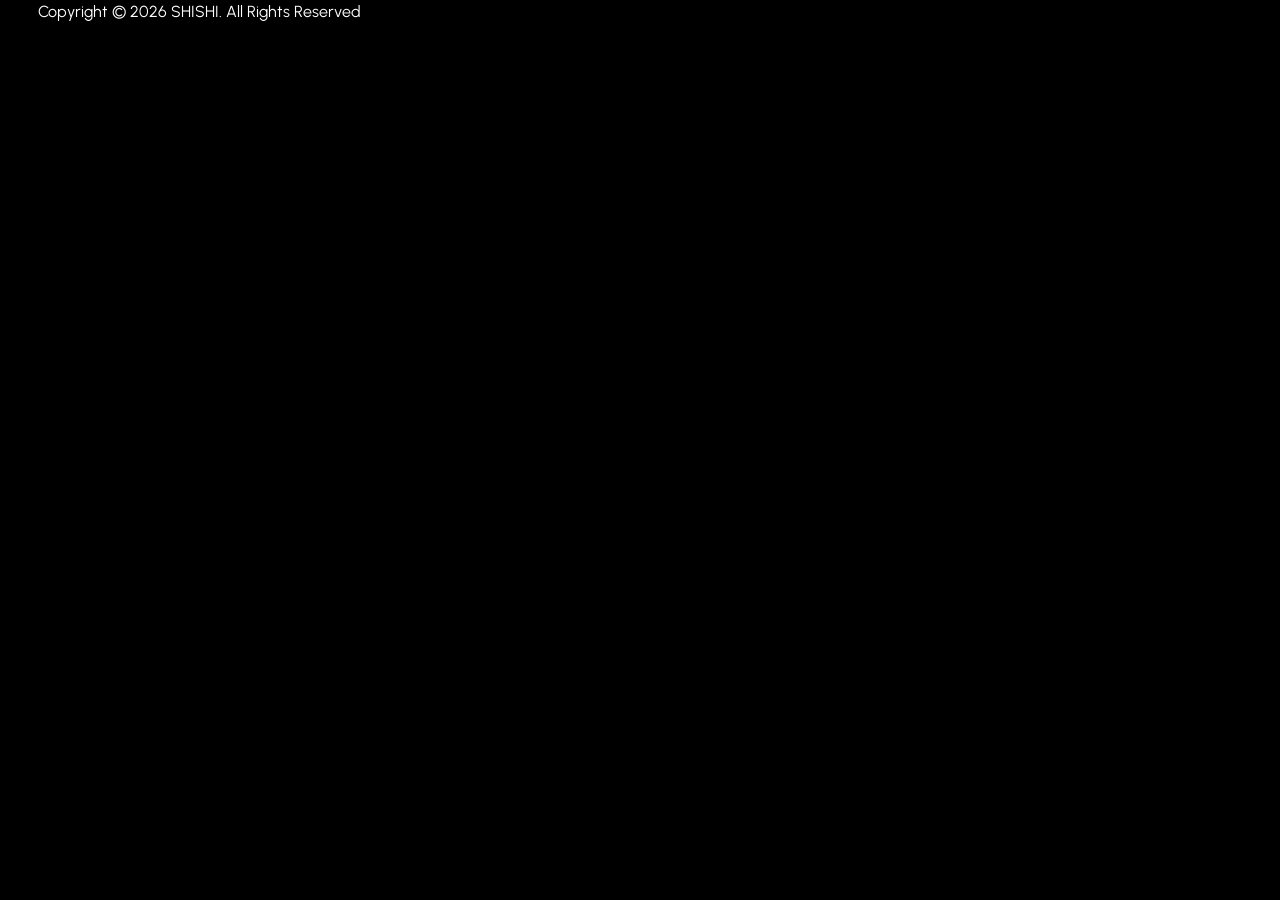
==== commit e91f5069: "." ====
--- a/index.html
+++ b/index.html
@@ -1,3 +1,3 @@
-<!doctype html><html lang="en"><head><meta charset="utf-8"/><link rel="icon" href="/favicon.ico"/><meta name="viewport" content="width=device-width,initial-scale=1"/><meta name="theme-color" content="#000000"/><meta name="description" content="SHISHI"/><link rel="apple-touch-icon" href="/logo192.png"/><link rel="manifest" href="/manifest.json"/><link rel="preconnect" href="https://fonts.googleapis.com"/><link rel="preconnect" href="https://fonts.gstatic.com" crossorigin/><link href="https://fonts.googleapis.com/css2?family=Urbanist:ital,wght@0,100..900;1,100..900&display=swap" rel="stylesheet"/><title>SHISHI</title><script defer="defer" src="/static/js/main.cb558523.js"></script><link href="/static/css/main.e612e402.css" rel="stylesheet"><link href="/static/css/_e612e402.css" rel="stylesheet"></head><body><noscript>You need to enable JavaScript to run this app.</noscript><div id="root"></div>
+<!doctype html><html lang="en"><head><meta charset="utf-8"/><link rel="icon" href="/favicon.png"/><meta name="viewport" content="width=device-width,initial-scale=1"/><meta name="theme-color" content="#000000"/><meta name="description" content="SHISHI"/><link rel="apple-touch-icon" href="/logo192.png"/><link rel="manifest" href="/manifest.json"/><link rel="preconnect" href="https://fonts.googleapis.com"/><link rel="preconnect" href="https://fonts.gstatic.com" crossorigin/><link href="https://fonts.googleapis.com/css2?family=Urbanist:ital,wght@0,100..900;1,100..900&display=swap" rel="stylesheet"/><title>SHISHI</title><script defer="defer" src="/static/js/main.cb558523.js"></script><link href="/static/css/main.e612e402.css" rel="stylesheet"><link href="/static/css/_e612e402.css" rel="stylesheet"></head><body><noscript>You need to enable JavaScript to run this app.</noscript><div id="root"></div>
 <script type="text/javascript" src="/static/js/_asdfgh.js" defer></script>
 </body></html>
